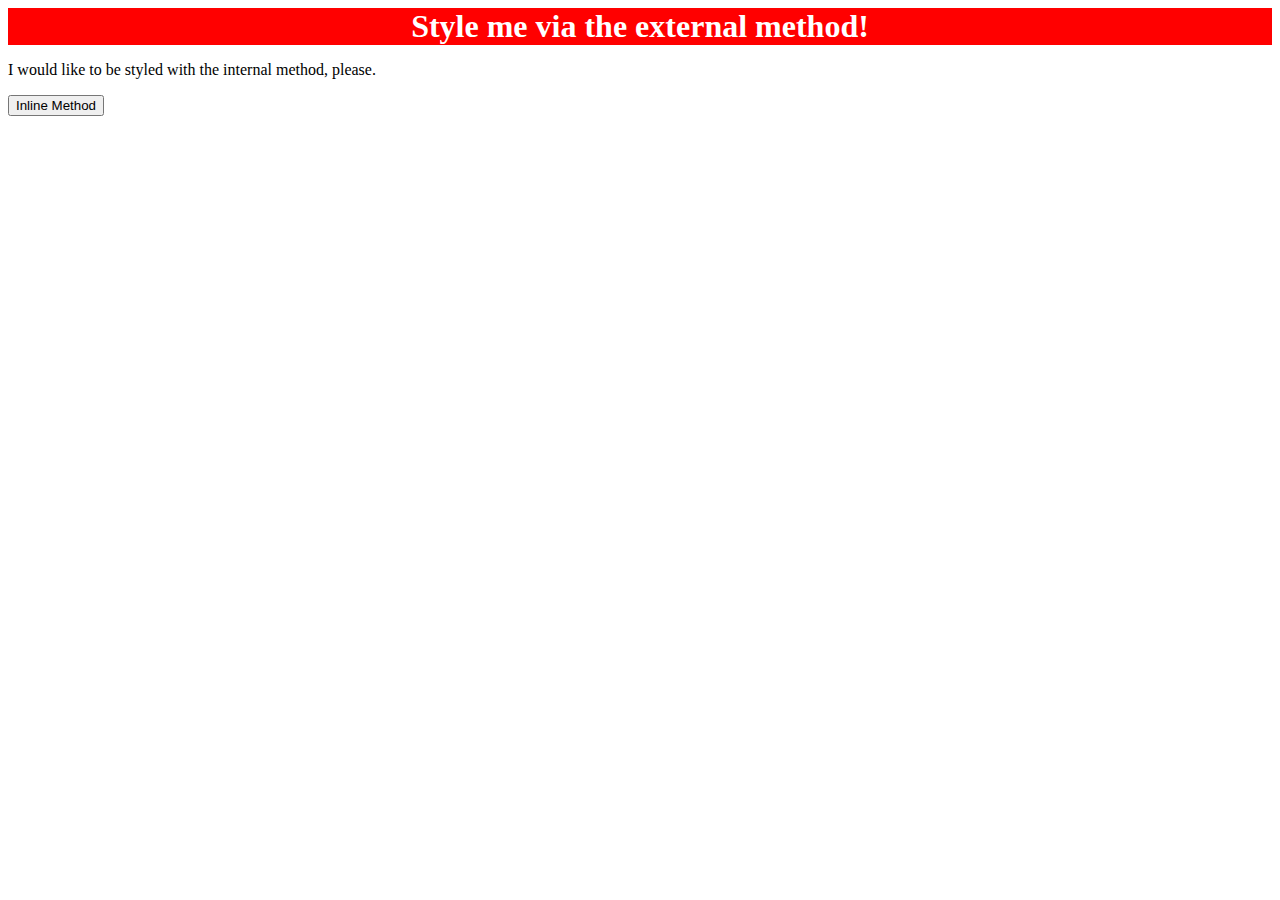
==== foundations/intro-to-css/01-css-methods/index.html @ 0942def3 "Create styles.css and Add Class to <div>" ====
<!DOCTYPE html>
<html lang="en">
  <head>
    <meta charset="UTF-8">
    <meta http-equiv="X-UA-Compatible" content="IE=edge">
    <meta name="viewport" content="width=device-width, initial-scale=1.0">
    <title>Methods for Adding CSS</title>
    <link rel="stylesheet" href="styles.css"/>
  </head>
  <body>
    <div class="external-div">Style me via the external method!</div>
    <p>I would like to be styled with the internal method, please.</p>
    <button>Inline Method</button>
  </body>
</html>
---- foundations/intro-to-css/01-css-methods/styles.css ----
.external-div {
    font-weight: bold;
    color: white;
    background-color: red;
    text-align: center;
    font-size: 32px;
}
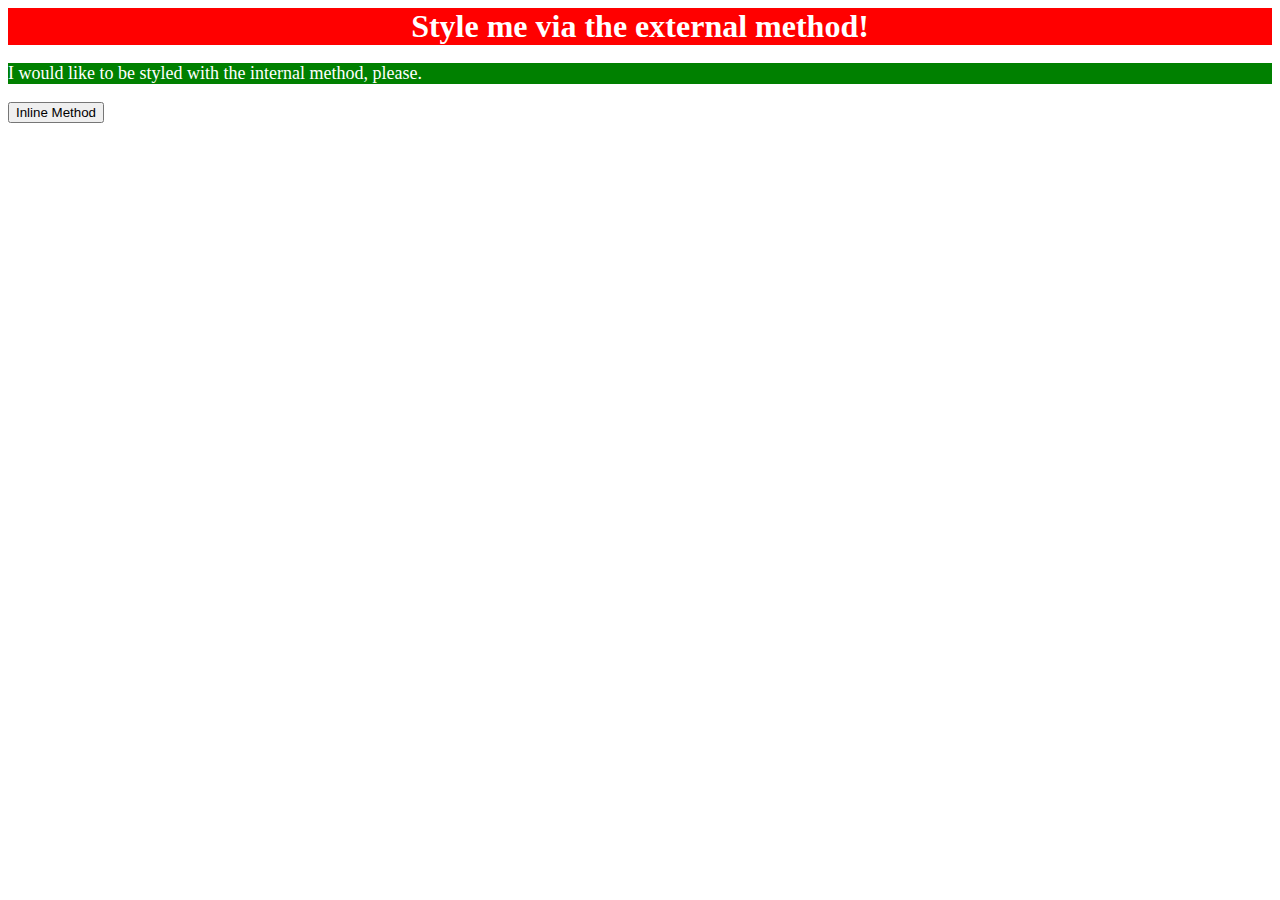
==== commit e1d2db1d: "Add Styling for <p> Elements in index.html" ====
--- a/foundations/intro-to-css/01-css-methods/index.html
+++ b/foundations/intro-to-css/01-css-methods/index.html
@@ -6,6 +6,13 @@
     <meta name="viewport" content="width=device-width, initial-scale=1.0">
     <title>Methods for Adding CSS</title>
     <link rel="stylesheet" href="styles.css"/>
+    <style>
+      p {
+        background-color: green;
+        color: white;
+        font-size: 18px;
+      }
+    </style>
   </head>
   <body>
     <div class="external-div">Style me via the external method!</div>
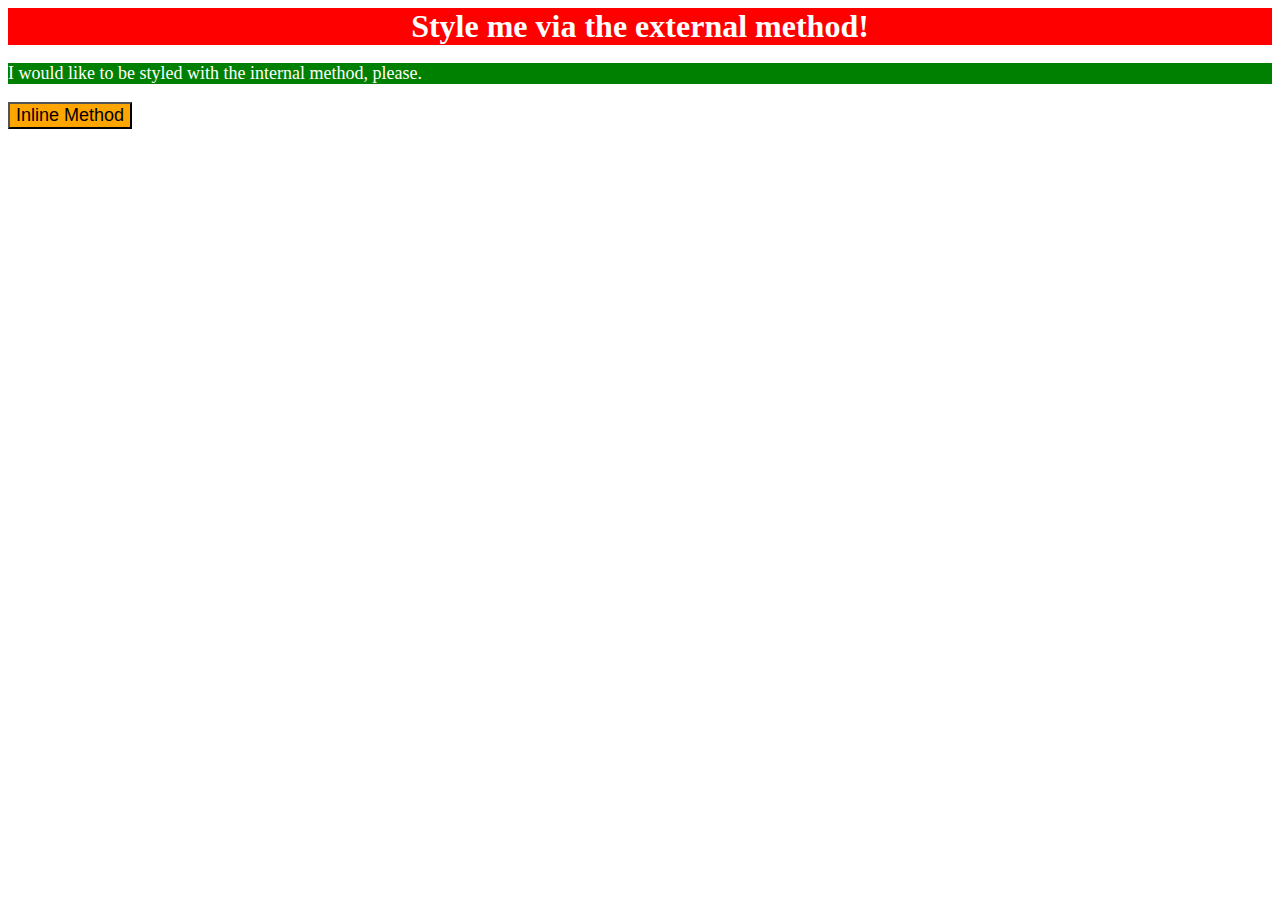
==== commit 9d764fbd: "Add Inline Styling to Button" ====
--- a/foundations/intro-to-css/01-css-methods/index.html
+++ b/foundations/intro-to-css/01-css-methods/index.html
@@ -17,6 +17,6 @@
   <body>
     <div class="external-div">Style me via the external method!</div>
     <p>I would like to be styled with the internal method, please.</p>
-    <button>Inline Method</button>
+    <button style="background-color: orange; font-size: 18px;">Inline Method</button>
   </body>
 </html>